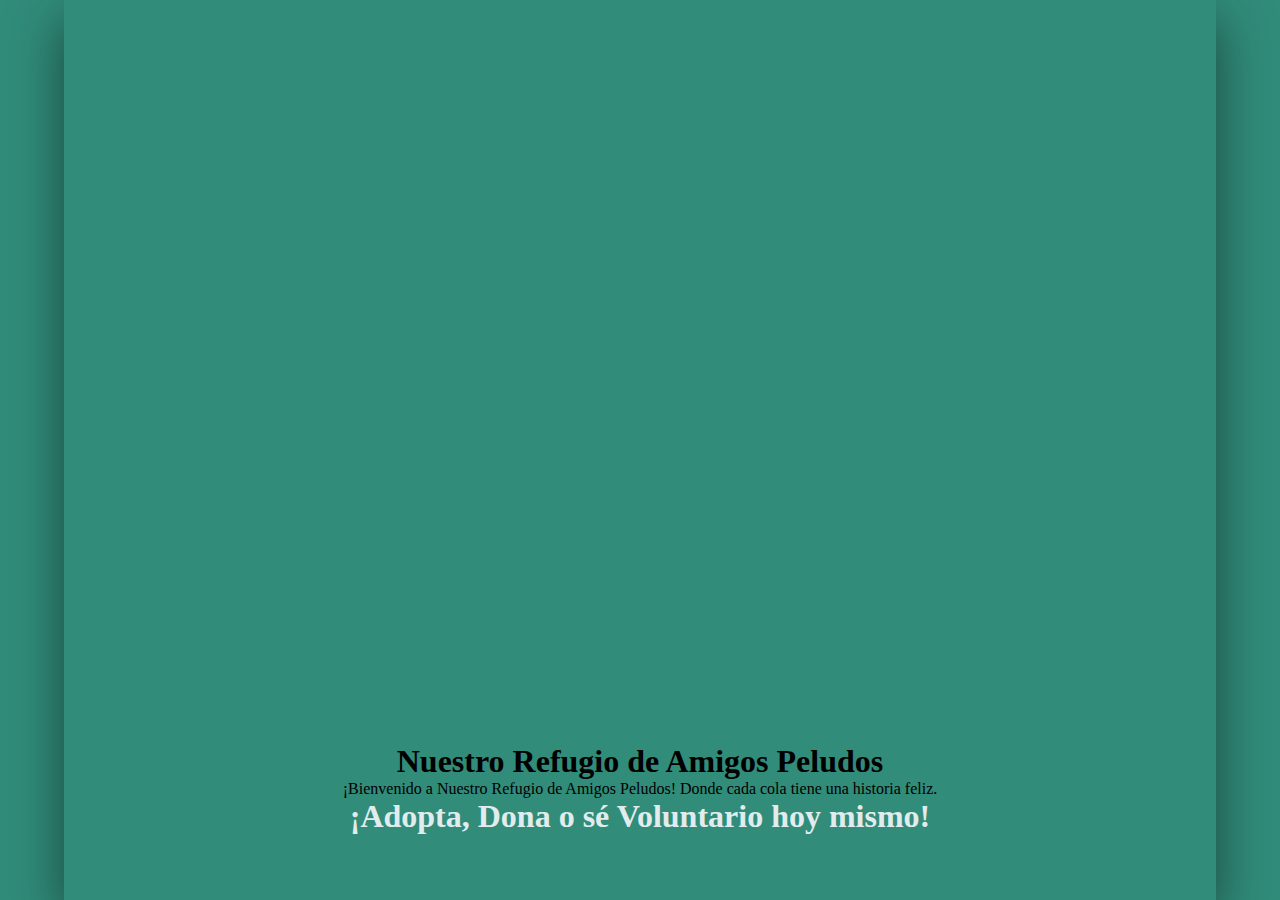
==== index.html @ da686415 "se dio formato a index y nav" ====
<!DOCTYPE html>
<html>

<head>
  <meta charset="utf-8">
  <meta name="viewport" content="width=device-width">
  <title>Refugio de Mascotas</title>
  <link href="css/style.css" rel="stylesheet" type="text/css" />

</head>

<body>
  
  <header class="header-index sombra">
    <div id="nav-externo"></div>
    <div class="header-texto">
      <div class="header-cuadro">
        <h1>Nuestro Refugio de Amigos Peludos</h1>
        <p>¡Bienvenido a Nuestro Refugio de Amigos Peludos! Donde cada cola tiene una historia feliz.</p>
        <a href="contacto.html" class="inicio-button">¡Adopta, Dona o sé Voluntario hoy mismo!</a>
      </div>
      
    </div>
    
  </header>
  
  <script src="js/nav.js"></script>
  <script src="js/script.js"></script>
</body>

</html>
---- css/style.css ----
:root{
  --principal: #318c7a;
  --principalTrans:rgba(49, 140, 122, 0.5);
  --secundario: #92d8e8;
  --terciario: #045163;
  --letra:#e2ecec;
}
*{
  padding: 0;
  margin: 0;
  text-decoration: none;
  box-sizing: border-box;
}
body{
  width: 90vw;
  margin: auto;
  background-color: var(--principal);
}
.header-index{
  background-image: url('../img/perro-feliz.jpg');
  background-size: cover;
  background-position: center;
  height: 100vh; 
  display: flex;
  flex-direction: column;
  justify-content: center;
  align-items: center;
}
.sombra{
  box-shadow: 0 20px 50px rgba(0, 0, 0, 0.5);
}
#nav-externo{
  height: 15%;
}
.header-texto{
  align-content: flex-end;
  text-align: center;
  height: 75%;
  padding: 20px;
  border-radius: 10px;
}
.header-cuadro{
  background-color: var(--principalTrans);
  border-radius: 20px;
}
.inicio-button{
  color: var(--letra);
  padding: 0.5 rem 1rem;
  border: none;
  outline: none;
  border-radius: 20px;
  font-size: 2rem;
  font-weight: bold;
  cursor: pointer;
}

nav {
  top: 10px;
  background-color: var(--principal);
  color: var(--letra);  
  padding: 10px 0;
  border-radius: 5px;
  box-shadow: 0 2px 5px rgba(0, 0, 0, 0.5);
}
nav ul{
  list-style: none;
  margin: 0;
  padding: 0;
  text-align: center;
}
nav ul li{
  display: inline;
  margin-right: 20px;
}
nav ul li a{
  color: var(--letra);
  text-decoration: none;
  font-weight: bold;
  padding: 10px 20px;
}
nav a:hover {
  background-color: var(--secundario);
}
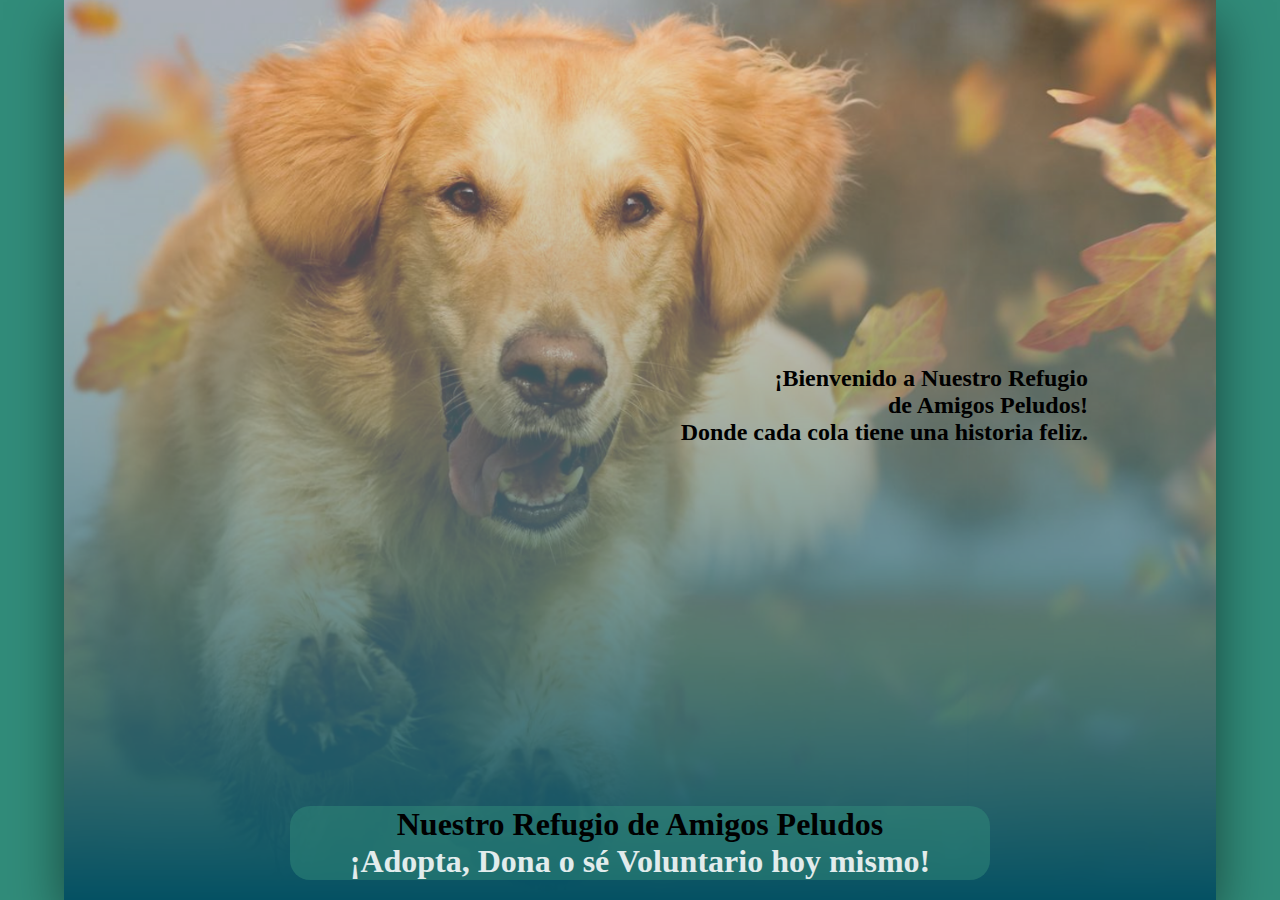
==== commit 3c55f209: "se modifico la imagen y unos parrafos de index" ====
--- a/index.html
+++ b/index.html
@@ -13,10 +13,15 @@
   
   <header class="header-index sombra">
     <div id="nav-externo"></div>
+    <div class="comentario">
+      <p>¡Bienvenido a Nuestro Refugio </p>
+      <p>de Amigos Peludos! </p>
+      <p>Donde cada cola tiene una historia feliz.</p>
+    </div>
     <div class="header-texto">
       <div class="header-cuadro">
         <h1>Nuestro Refugio de Amigos Peludos</h1>
-        <p>¡Bienvenido a Nuestro Refugio de Amigos Peludos! Donde cada cola tiene una historia feliz.</p>
+        
         <a href="contacto.html" class="inicio-button">¡Adopta, Dona o sé Voluntario hoy mismo!</a>
       </div>
       
--- a/css/style.css
+++ b/css/style.css
@@ -1,49 +1,66 @@
-:root{
+:root {
   --principal: #318c7a;
-  --principalTrans:rgba(49, 140, 122, 0.5);
+  --principalTrans: rgba(49, 140, 122, 0.5);
   --secundario: #92d8e8;
   --terciario: #045163;
-  --letra:#e2ecec;
+  --letra: #e2ecec;
 }
-*{
+
+* {
   padding: 0;
   margin: 0;
   text-decoration: none;
   box-sizing: border-box;
 }
-body{
+
+body {
   width: 90vw;
   margin: auto;
   background-color: var(--principal);
 }
-.header-index{
-  background-image: url('../img/perro-feliz.jpg');
+
+.header-index {
+  background-image: url('../img/new-perro.png');
   background-size: cover;
   background-position: center;
-  height: 100vh; 
+  height: 100vh;
   display: flex;
   flex-direction: column;
   justify-content: center;
   align-items: center;
 }
-.sombra{
+
+.sombra {
   box-shadow: 0 20px 50px rgba(0, 0, 0, 0.5);
 }
-#nav-externo{
+
+#nav-externo {
   height: 15%;
 }
-.header-texto{
+.comentario{
+  margin-right: 20vw;
+  height: 60%;
+  width: 100%;
+  text-align: right;
+  align-content: center;
+  font-size: 1.5rem;
+  font-weight: bold;
+}
+.header-texto {
   align-content: flex-end;
   text-align: center;
-  height: 75%;
+  height: 25%;
   padding: 20px;
   border-radius: 10px;
 }
-.header-cuadro{
+
+.header-cuadro {
   background-color: var(--principalTrans);
   border-radius: 20px;
+  width: 700px;
 }
-.inicio-button{
+
+.inicio-button {
   color: var(--letra);
   padding: 0.5 rem 1rem;
   border: none;
@@ -57,27 +74,35 @@
 nav {
   top: 10px;
   background-color: var(--principal);
-  color: var(--letra);  
+  color: var(--letra);
   padding: 10px 0;
   border-radius: 5px;
   box-shadow: 0 2px 5px rgba(0, 0, 0, 0.5);
 }
-nav ul{
+
+nav ul {
   list-style: none;
   margin: 0;
   padding: 0;
   text-align: center;
 }
-nav ul li{
+
+nav ul li {
   display: inline;
   margin-right: 20px;
 }
-nav ul li a{
+
+nav ul li a {
   color: var(--letra);
   text-decoration: none;
   font-weight: bold;
   padding: 10px 20px;
 }
+
+nav ul li:last-child {
+  margin-right: 0;
+}
+
 nav a:hover {
   background-color: var(--secundario);
-}
+}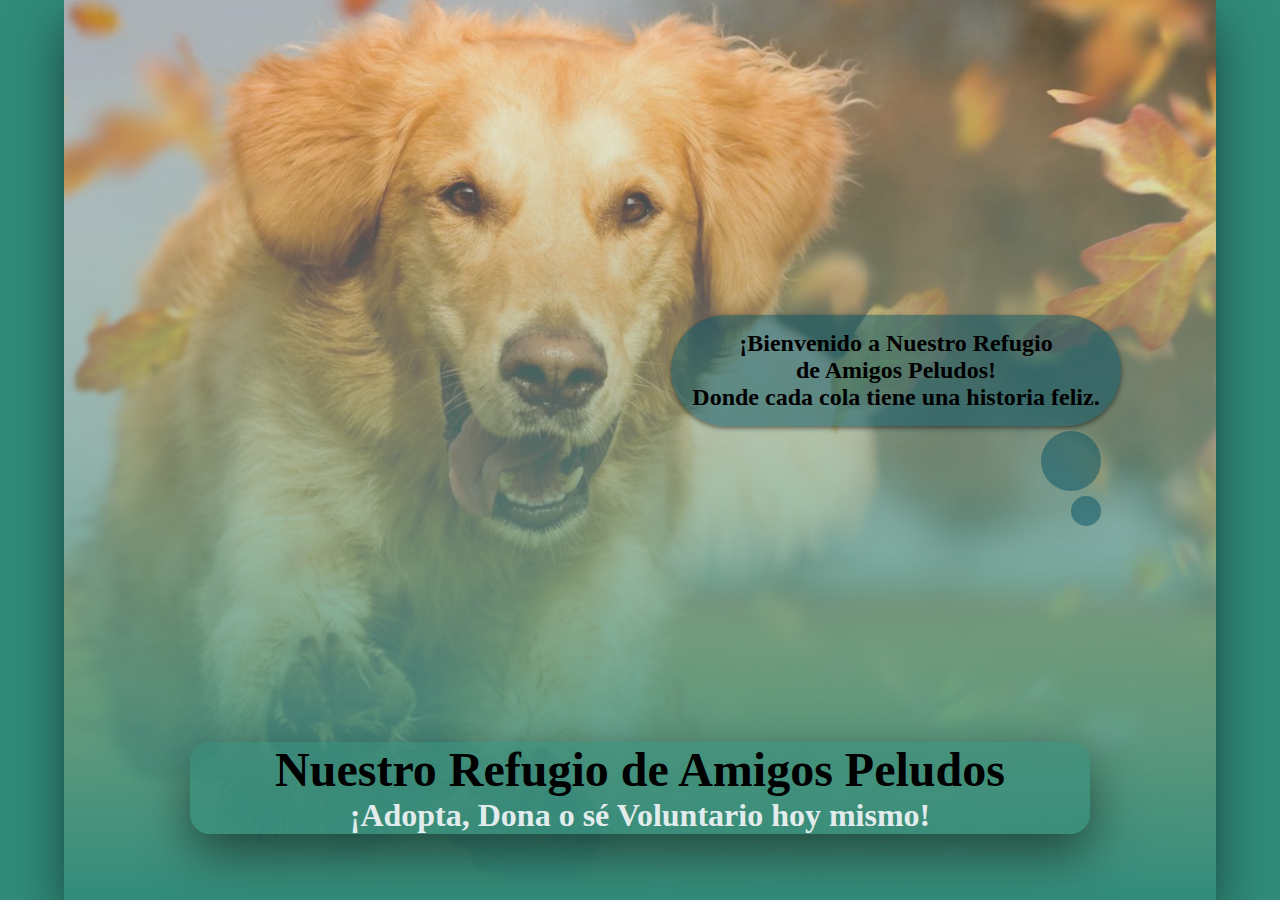
==== commit 931b8fb4: "se agrego un globo de texto en index" ====
--- a/index.html
+++ b/index.html
@@ -10,25 +10,32 @@
 </head>
 
 <body>
-  
+
   <header class="header-index sombra">
     <div id="nav-externo"></div>
     <div class="comentario">
-      <p>¡Bienvenido a Nuestro Refugio </p>
-      <p>de Amigos Peludos! </p>
-      <p>Donde cada cola tiene una historia feliz.</p>
+      <div class="globo sombra">
+        
+        <p>¡Bienvenido a Nuestro Refugio </p>
+        <p>de Amigos Peludos! </p>
+        <p>Donde cada cola tiene una historia feliz.</p>
+        
+
+      </div>
+
     </div>
+
     <div class="header-texto">
-      <div class="header-cuadro">
+      <div class="header-cuadro sombra">
         <h1>Nuestro Refugio de Amigos Peludos</h1>
-        
+
         <a href="contacto.html" class="inicio-button">¡Adopta, Dona o sé Voluntario hoy mismo!</a>
       </div>
-      
+
     </div>
-    
+
   </header>
-  
+
   <script src="js/nav.js"></script>
   <script src="js/script.js"></script>
 </body>
--- a/css/style.css
+++ b/css/style.css
@@ -2,7 +2,9 @@
   --principal: #318c7a;
   --principalTrans: rgba(49, 140, 122, 0.5);
   --secundario: #92d8e8;
+  --secundarioTrans: rgba(146, 216, 232, 0.5);
   --terciario: #045163;
+  --terciarioTrans: rgba(4, 81, 99, 0.5);
   --letra: #e2ecec;
 }
 
@@ -20,7 +22,7 @@
 }
 
 .header-index {
-  background-image: url('../img/new-perro.png');
+  background-image: url('../img/new-perro2.png');
   background-size: cover;
   background-position: center;
   height: 100vh;
@@ -38,16 +40,52 @@
   height: 15%;
 }
 .comentario{
-  margin-right: 20vw;
   height: 60%;
   width: 100%;
-  text-align: right;
-  align-content: center;
+  display: flex;
+  align-items: center;
   font-size: 1.5rem;
   font-weight: bold;
 }
+.globo{
+  position: absolute;
+  top: 35%;
+  left: 70%;
+  transform: translateX(-50%);
+  padding: 15px;
+  background-color: var(--terciarioTrans);
+  border-radius: 70px;
+  box-shadow: 0 2px 5px rgba(0, 0, 0, 0.5);
+  text-align: center;
+  width: 70%;
+  max-width: 450px;
+}
+.globo:before{
+  content: "";
+  display: block;
+  width: 60px;
+  height: 60px;
+  background-color: var(--terciarioTrans);
+  border-radius: 30px;
+  position: absolute;
+  bottom: -65px;
+  left: 370px;
+  z-index: -10;
+}
+.globo:after{
+  content: "";
+  display: block;
+  width: 30px;
+  height: 30px;
+  background-color: var(--terciarioTrans);
+  border-radius: 25px;
+  position: absolute;
+  bottom: -100px;
+  left: 400px;
+  z-index: -10;
+}
 .header-texto {
-  align-content: flex-end;
+  align-content: center;
   text-align: center;
   height: 25%;
   padding: 20px;
@@ -57,9 +95,11 @@
 .header-cuadro {
   background-color: var(--principalTrans);
   border-radius: 20px;
-  width: 700px;
+  width: 900px;
 }
-
+.header-cuadro h1{
+  font-size: 3rem;
+}
 .inicio-button {
   color: var(--letra);
   padding: 0.5 rem 1rem;
@@ -105,4 +145,5 @@
 
 nav a:hover {
   background-color: var(--secundario);
+  border-radius: 5px;
 }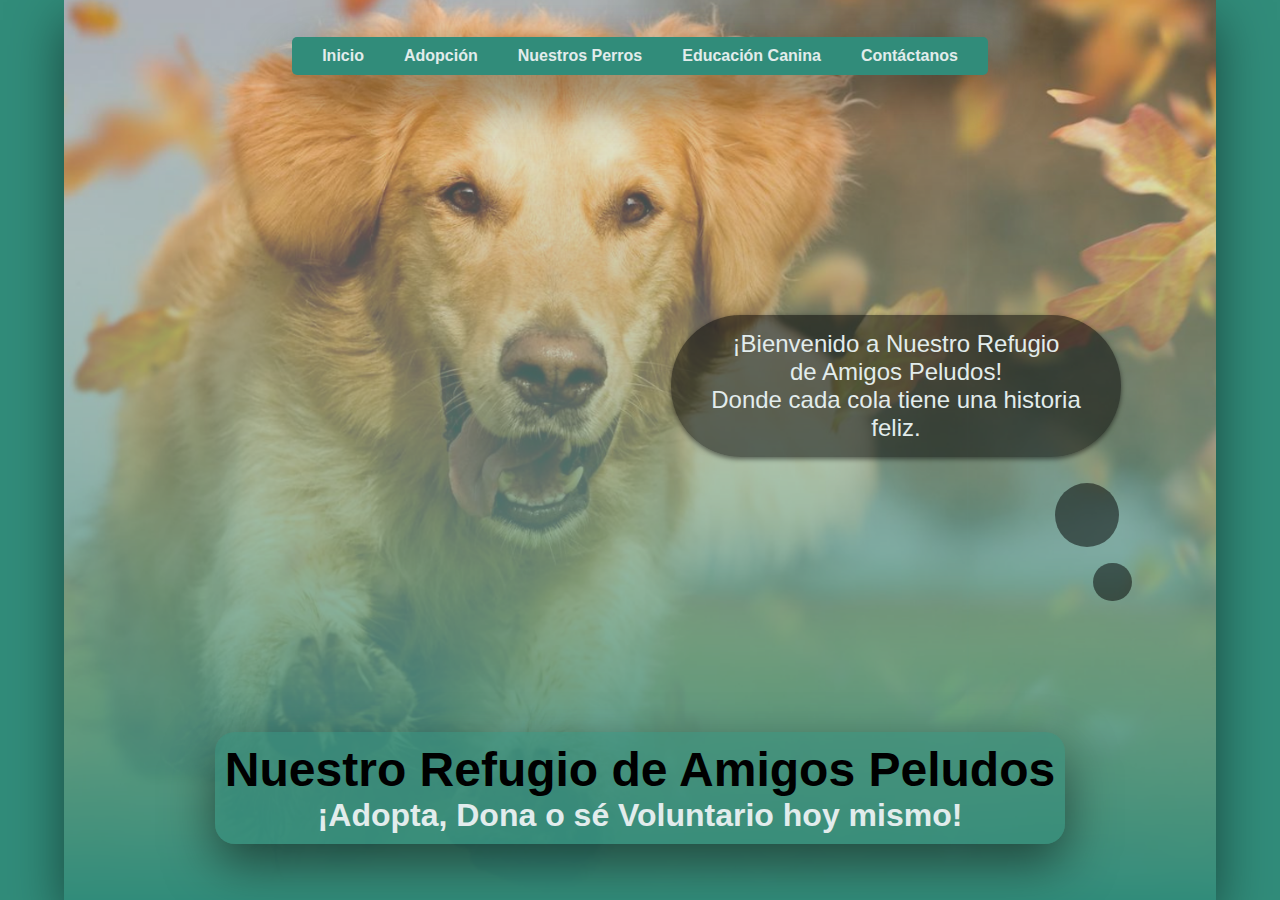
==== commit 253807de: "diseño responsive de nav e index para celulares" ====
--- a/index.html
+++ b/index.html
@@ -3,9 +3,11 @@
 
 <head>
   <meta charset="utf-8">
-  <meta name="viewport" content="width=device-width">
+  <meta name="viewport" content="width=device-width, initial-scale=1.0">
+
   <title>Refugio de Mascotas</title>
   <link href="css/style.css" rel="stylesheet" type="text/css" />
+  <link rel="stylesheet" href="https://cdnjs.cloudflare.com/ajax/libs/font-awesome/6.5.2/css/all.min.css" integrity="sha512-SnH5WK+bZxgPHs44uWIX+LLJAJ9/2PkPKZ5QiAj6Ta86w+fsb2TkcmfRyVX3pBnMFcV7oQPJkl9QevSCWr3W6A==" crossorigin="anonymous" referrerpolicy="no-referrer" />
 
 </head>
 
@@ -19,7 +21,7 @@
         <p>¡Bienvenido a Nuestro Refugio </p>
         <p>de Amigos Peludos! </p>
         <p>Donde cada cola tiene una historia feliz.</p>
-        
+        <i class="fa-solid fa-paw"></i>
 
       </div>
 
@@ -38,6 +40,7 @@
 
   <script src="js/nav.js"></script>
   <script src="js/script.js"></script>
+  
 </body>
 
 </html>--- a/css/style.css
+++ b/css/style.css
@@ -19,13 +19,14 @@
   width: 90vw;
   margin: auto;
   background-color: var(--principal);
+  font-family: Arial, sans-serif;
 }
 
 .header-index {
   background-image: url('../img/new-perro2.png');
   background-size: cover;
   background-position: center;
-  height: 100vh;
+  min-height: 100vh;
   display: flex;
   flex-direction: column;
   justify-content: center;
@@ -37,57 +38,70 @@
 }
 
 #nav-externo {
-  height: 15%;
-}
-.comentario{
-  height: 60%;
-  width: 100%;
+  height: 15vh;
+}
+
+.comentario {
+  height: 60vh;
   display: flex;
   align-items: center;
   font-size: 1.5rem;
-  font-weight: bold;
-}
-.globo{
+}
+
+.globo {
   position: absolute;
   top: 35%;
   left: 70%;
   transform: translateX(-50%);
   padding: 15px;
-  background-color: var(--terciarioTrans);
+  background-color: rgba(0, 0, 0, 0.5);
+  color: var(--letra);
   border-radius: 70px;
   box-shadow: 0 2px 5px rgba(0, 0, 0, 0.5);
   text-align: center;
   width: 70%;
   max-width: 450px;
 }
-.globo:before{
+
+.globo:before {
   content: "";
   display: block;
-  width: 60px;
-  height: 60px;
-  background-color: var(--terciarioTrans);
-  border-radius: 30px;
-  position: absolute;
-  bottom: -65px;
-  left: 370px;
+  width: 5vw;
+  height: 5vw;
+  background-color: rgba(0, 0, 0, 0.5);
+  border-radius: 50%;
+  position: absolute;
+  bottom: -10vh;
+  left: 30vw;
   z-index: -10;
 }
-.globo:after{
+
+.globo:after {
   content: "";
   display: block;
-  width: 30px;
-  height: 30px;
-  background-color: var(--terciarioTrans);
-  border-radius: 25px;
-  position: absolute;
-  bottom: -100px;
-  left: 400px;
+  width: 3vw;
+  height: 3vw;
+  background-color: rgba(0, 0, 0, 0.5);
+  border-radius: 50%;
+  position: absolute;
+  bottom: -16vh;
+  left: 33vw;
   z-index: -10;
 }
+
+.globo i {
+  display: block;
+  color: rgba(0, 0, 0, 0.5);
+  font-size: 10rem;
+  position: absolute;
+  bottom: -40vh;
+  left: 70vh;
+  z-index: -10;
+  transform: rotate(-35deg);
+}
+
 .header-texto {
-  align-content: center;
   text-align: center;
-  height: 25%;
   padding: 20px;
   border-radius: 10px;
 }
@@ -95,11 +109,14 @@
 .header-cuadro {
   background-color: var(--principalTrans);
   border-radius: 20px;
-  width: 900px;
-}
-.header-cuadro h1{
+  width: 100%;
+  padding: 10px;
+}
+
+.header-cuadro h1 {
   font-size: 3rem;
 }
+
 .inicio-button {
   color: var(--letra);
   padding: 0.5 rem 1rem;
@@ -110,40 +127,132 @@
   font-weight: bold;
   cursor: pointer;
 }
-
-nav {
+.menu {
+  background-color: var(--principal);
+  display: flex;
+  justify-content: center;
+  align-items: center;
+  padding: 10px 20px;
   top: 10px;
-  background-color: var(--principal);
-  color: var(--letra);
-  padding: 10px 0;
+  width: 100%;
+  color: var(--letra);
   border-radius: 5px;
-  box-shadow: 0 2px 5px rgba(0, 0, 0, 0.5);
-}
-
-nav ul {
+}
+
+.menu-esc {
+  cursor: pointer;
+  display: none;
+}
+
+.barra {
+  width: 35px;
+  height: 6px;
+  background-color: var(--letra);
+  margin: 4px 0;
+  transition: 0.4s;
+}
+
+.menu-lista {
   list-style: none;
-  margin: 0;
-  padding: 0;
-  text-align: center;
-}
-
-nav ul li {
-  display: inline;
+  display: flex;
+  justify-content: center;
+  align-items: center;
+  
+}
+
+.menu-lista li {
   margin-right: 20px;
 }
 
-nav ul li a {
+.menu-lista li:last-child {
+  margin-right: 0;
+}
+
+.menu-lista li a {
+  font-size: 1rem;
+  transition: 0.3s;
   color: var(--letra);
   text-decoration: none;
   font-weight: bold;
-  padding: 10px 20px;
-}
-
-nav ul li:last-child {
-  margin-right: 0;
-}
-
-nav a:hover {
-  background-color: var(--secundario);
+  padding: 10px 10px;
+}
+
+.menu-lista li a:hover {
+  color: var(--secundario);
   border-radius: 5px;
+}
+
+/*Estilo para tablet*/
+@media (min-width: 461px) and (max-width: 768px) {
+
+}
+/*Estilo para celulares*/
+@media (min-width: 100px) and (max-width:660px) {
+  body {
+    width: 100%;
+    font-size: 12px;
+  }
+
+  .header-index {
+    height: 100%;
+  }
+
+  .comentario {
+    font-size: 0.7rem;
+  }
+
+  .globo {
+    top: 50%;
+    width: 60%;
+    max-width: 150px;
+    left: 70%;
+  }
+
+  .globo:before {
+    display: none;
+  }
+  .globo:after{
+    display: none;
+  }
+  .globo i {
+    font-size: 5rem;
+    bottom: -15vh;
+    left: 20vh;
+    z-index: -10;
+    transform: rotate(-35deg);
+  }
+
+  .header-texto {
+    margin-top: 2vh;
+  }
+  .header-cuadro h1 {
+    font-size: 1.5rem;
+  }
+
+  .inicio-button {
+    font-size: 1rem;
+  }
+  .menu-esc {
+    display: block;
+  }
+
+  .menu-lista {
+    display: none;
+    position: absolute;
+    top: 60px;
+    right: 0;
+    width: 100%;
+    text-align: right;
+    padding: 10px 20px;
+    box-sizing: border-box;
+  }
+
+  .menu-lista.active {
+    display: flex;
+    flex-direction: column;
+  }
+
+  .menu-lista li {
+    margin: 10px 0;
+  }
 }